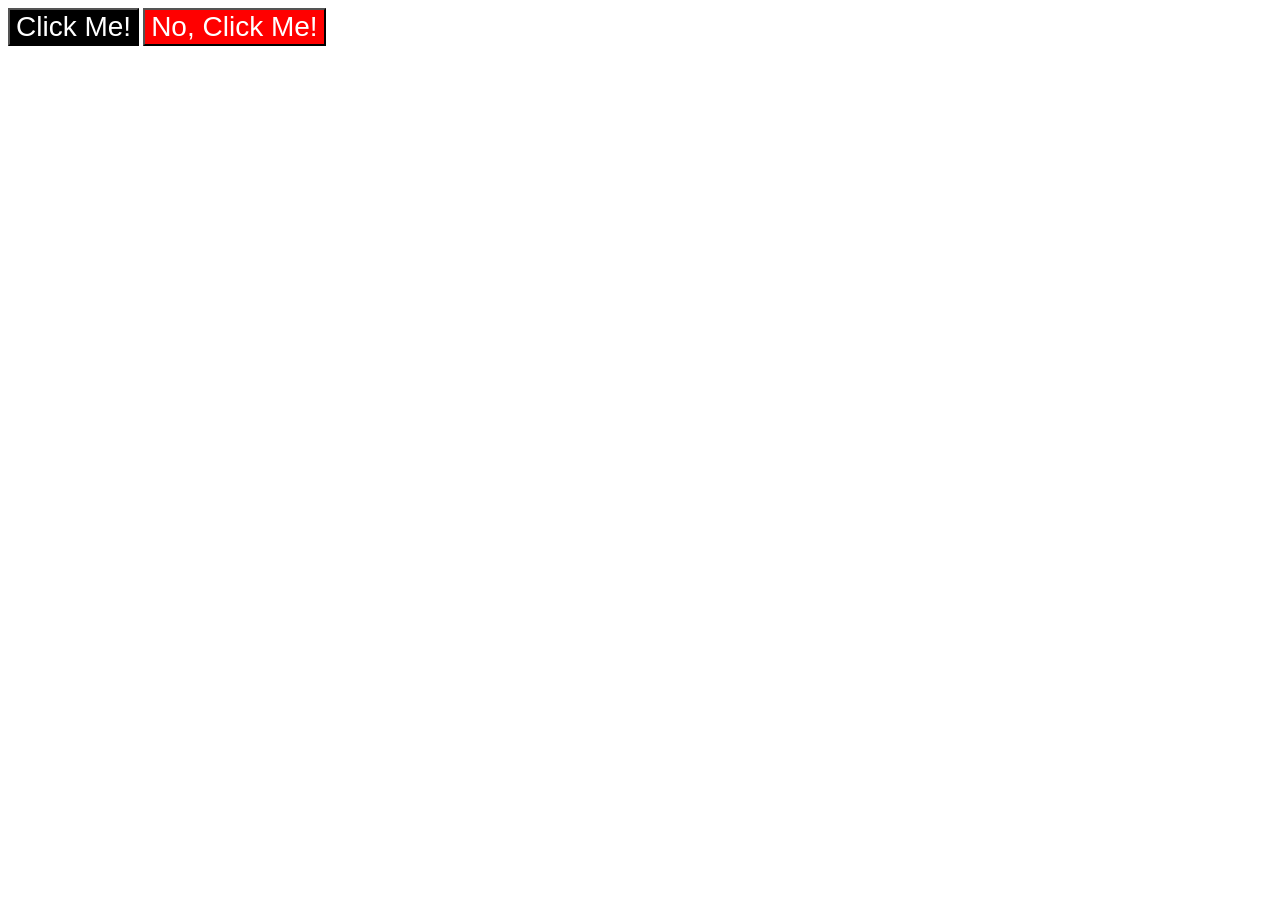
==== foundations/intro-to-css/03-grouping-selectors/index.html @ 84cd02fa "create grouping selectors and links in both files" ====
<!doctype html>
<html lang="en">
  <head>
    <meta charset="UTF-8" />
    <meta http-equiv="X-UA-Compatible" content="IE=edge" />
    <meta name="viewport" content="width=device-width, initial-scale=1.0" />
    <title>Grouping Selectors</title>
    <link rel="stylesheet" href="style.css" />
  </head>
  <body>
    <button id="clickme" class="both">Click Me!</button>
    <button id="noclickme" class="both">No, Click Me!</button>
  </body>
</html>
---- foundations/intro-to-css/03-grouping-selectors/style.css ----
/* Add CSS Styling */
#clickme {
  background-color: black;
  color: white;
}

#noclickme {
  background-color: red;
  color: white;
}

.both {
  font-size: 28px;
  font-family:
    helvetica "Times New Roman",
    Times,
    serif;
}
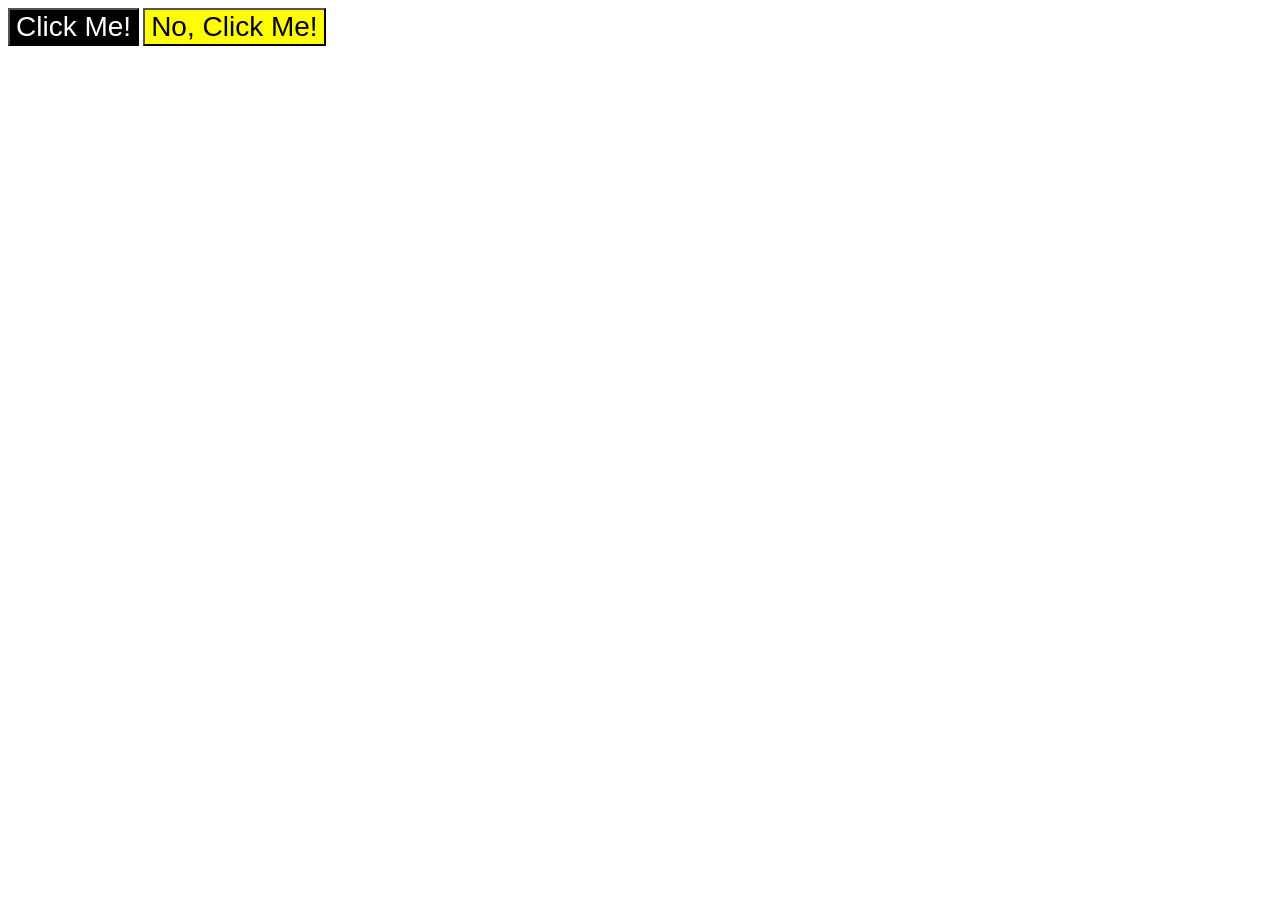
==== commit f08a9a81: "modify html and css files for exercise 3" ====
--- a/foundations/intro-to-css/03-grouping-selectors/index.html
+++ b/foundations/intro-to-css/03-grouping-selectors/index.html
@@ -8,7 +8,7 @@
     <link rel="stylesheet" href="style.css" />
   </head>
   <body>
-    <button id="clickme" class="both">Click Me!</button>
-    <button id="noclickme" class="both">No, Click Me!</button>
+    <button class="clickme">Click Me!</button>
+    <button class="noclickme">No, Click Me!</button>
   </body>
 </html>
--- a/foundations/intro-to-css/03-grouping-selectors/style.css
+++ b/foundations/intro-to-css/03-grouping-selectors/style.css
@@ -1,18 +1,19 @@
 /* Add CSS Styling */
-#clickme {
-  background-color: black;
-  color: white;
-}
-
-#noclickme {
-  background-color: red;
-  color: white;
-}
-
-.both {
+.clickme,
+.noclickme {
   font-size: 28px;
   font-family:
     helvetica "Times New Roman",
     Times,
     serif;
 }
+
+.clickme {
+  background-color: black;
+  color: white;
+}
+
+.noclickme {
+  background-color: yellow;
+  color: black;
+}
